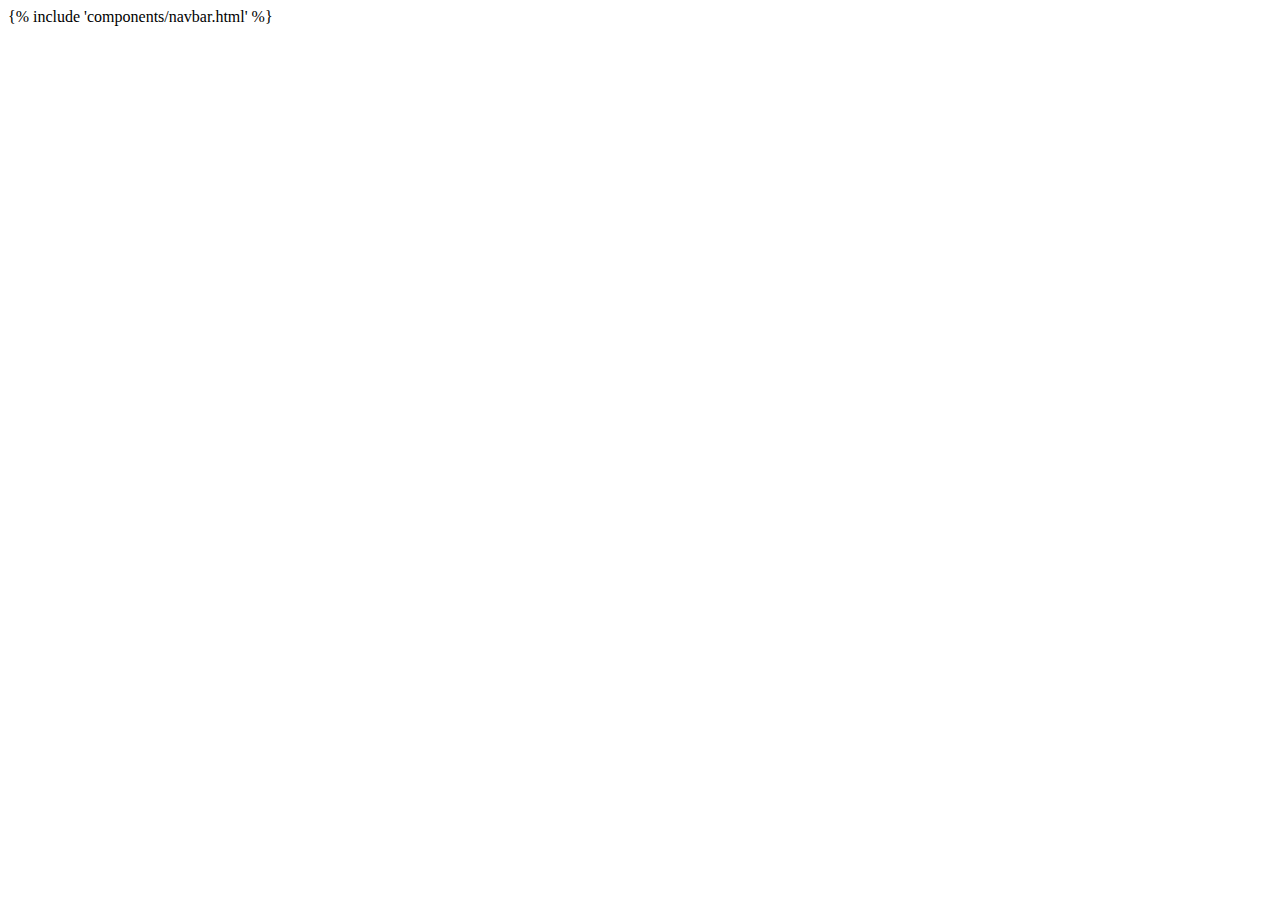
==== app/templates/about.html @ 4a3035f3 "Did a lot of work on the HTML page and css and set up more routes" ====
<!DOCTYPE html>
<html lang="en">
<head>
    <meta charset="UTF-8">
    <meta http-equiv="X-UA-Compatible" content="IE=edge">
    <meta name="viewport" content="width=device-width, initial-scale=1.0">
    <title>Document</title>
    <link rel="stylesheet" href="https://cdn.jsdelivr.net/npm/bootstrap@4.6.1/dist/css/bootstrap.min.css" 
    integrity="sha384-zCbKRCUGaJDkqS1kPbPd7TveP5iyJE0EjAuZQTgFLD2ylzuqKfdKlfG/eSrtxUkn" crossorigin="anonymous">
    <script src="static/copy.js" defer></script>
    <link rel="stylesheet" href="static/main.css">
</head>

<body>
    {% include 'components/navbar.html' %}



    <script src="https://cdn.jsdelivr.net/npm/jquery@3.5.1/dist/jquery.slim.min.js"
    integrity="sha384-DfXdz2htPH0lsSSs5nCTpuj/zy4C+OGpamoFVy38MVBnE+IbbVYUew+OrCXaRkfj"
    crossorigin="anonymous"></script>
    <script src="https://cdn.jsdelivr.net/npm/bootstrap@4.6.1/dist/js/bootstrap.bundle.min.js"
    integrity="sha384-fQybjgWLrvvRgtW6bFlB7jaZrFsaBXjsOMm/tB9LTS58ONXgqbR9W8oWht/amnpF"
    crossorigin="anonymous"></script>
</body>
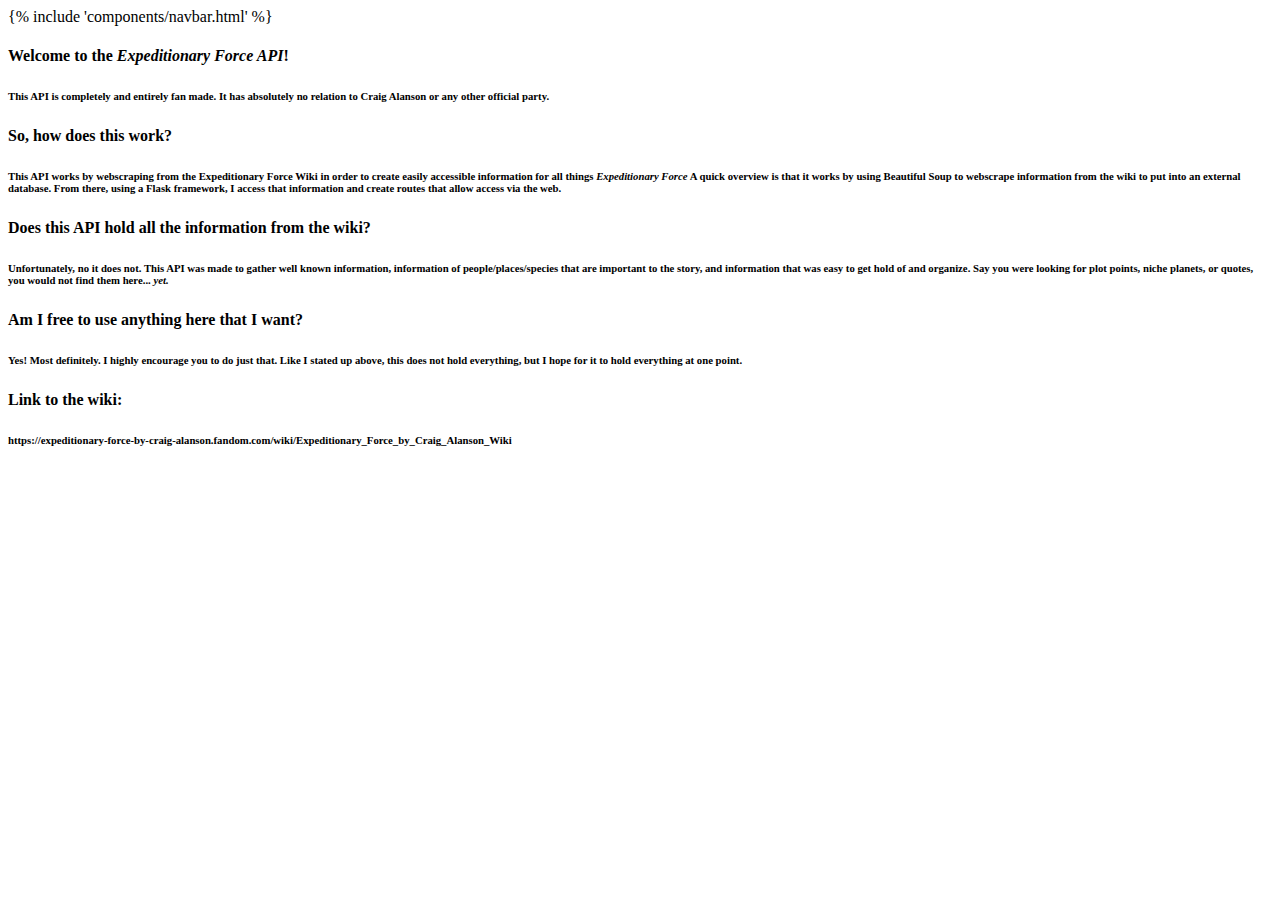
==== commit 959070d6: "Added to the about page" ====
--- a/app/templates/about.html
+++ b/app/templates/about.html
@@ -14,6 +14,24 @@
 <body>
     {% include 'components/navbar.html' %}
 
+        <div class="container text-center">
+            <h4 class="mt-4 mb-3">Welcome to the <i>Expeditionary Force API</i>!</h4>
+            <h6>This API is completely and entirely fan made. It has absolutely no relation to Craig Alanson or any other official party.</h6>
+            <h4 class="mt-4 mb-3">So, how does this work?</h4>
+            <h6>This API works by webscraping from the Expeditionary Force Wiki in order to create easily accessible information for all things <i>Expeditionary Force</i>
+            A quick overview is that it works by using Beautiful Soup to webscrape information from the wiki to put into an external database. From there, using a Flask framework, I access that information
+            and create routes that allow access via the web.</h6>
+            <h4 class="mt-4 mb-3">Does this API hold all the information from the wiki?</h4>
+            <h6>Unfortunately, no it does not. This API was made to gather well known information, information of people/places/species that are important to the story,
+                and information that was easy to get hold of and organize. Say you were looking for plot points, niche planets, or quotes, you would not find them here... <i>yet.</i>
+            </h6>
+            <h4 class="mt-4 mb-3">Am I free to use anything here that I want?</h4>
+            <h6>Yes! Most definitely. I highly encourage you to do just that. Like I stated up above, this does not hold everything, but I hope for it to hold everything at one point.</h6>
+            <h4 class="mt-4 mb-3">Link to the wiki:</h4>
+            <h6>https://expeditionary-force-by-craig-alanson.fandom.com/wiki/Expeditionary_Force_by_Craig_Alanson_Wiki</h6>
+
+
+        </div>
 
 
     <script src="https://cdn.jsdelivr.net/npm/jquery@3.5.1/dist/jquery.slim.min.js"
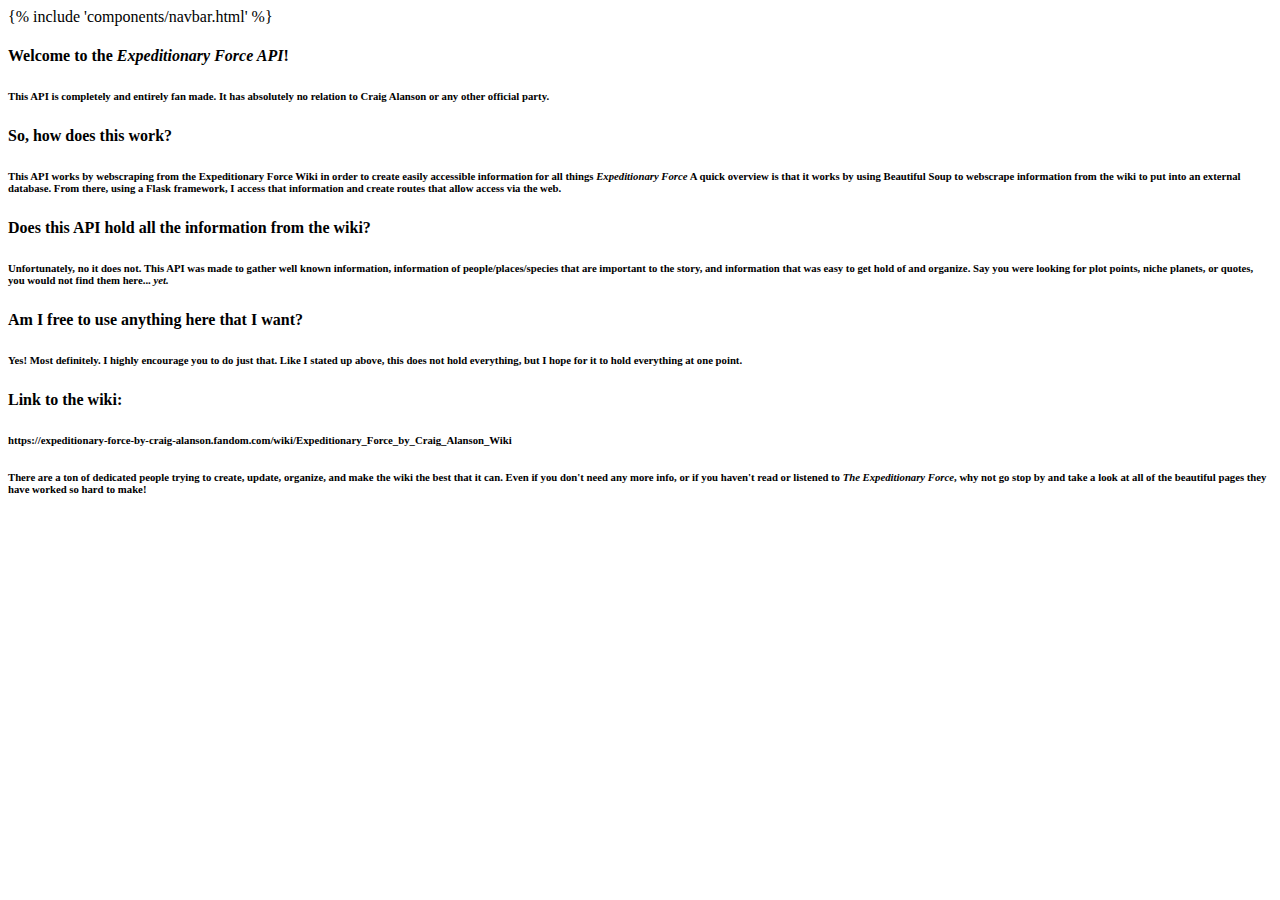
==== commit 98c323c2: "Maybe final commiet with lots of route changes and HTML updates" ====
--- a/app/templates/about.html
+++ b/app/templates/about.html
@@ -29,6 +29,8 @@
             <h6>Yes! Most definitely. I highly encourage you to do just that. Like I stated up above, this does not hold everything, but I hope for it to hold everything at one point.</h6>
             <h4 class="mt-4 mb-3">Link to the wiki:</h4>
             <h6>https://expeditionary-force-by-craig-alanson.fandom.com/wiki/Expeditionary_Force_by_Craig_Alanson_Wiki</h6>
+            <h6>There are a ton of dedicated people trying to create, update, organize, and make the wiki the best that it can. Even if you don't need any more info, or if you haven't 
+                read or listened to <i>The Expeditionary Force</i>, why not go stop by and take a look at all of the beautiful pages they have worked so hard to make!</h6>
 
 
         </div>
